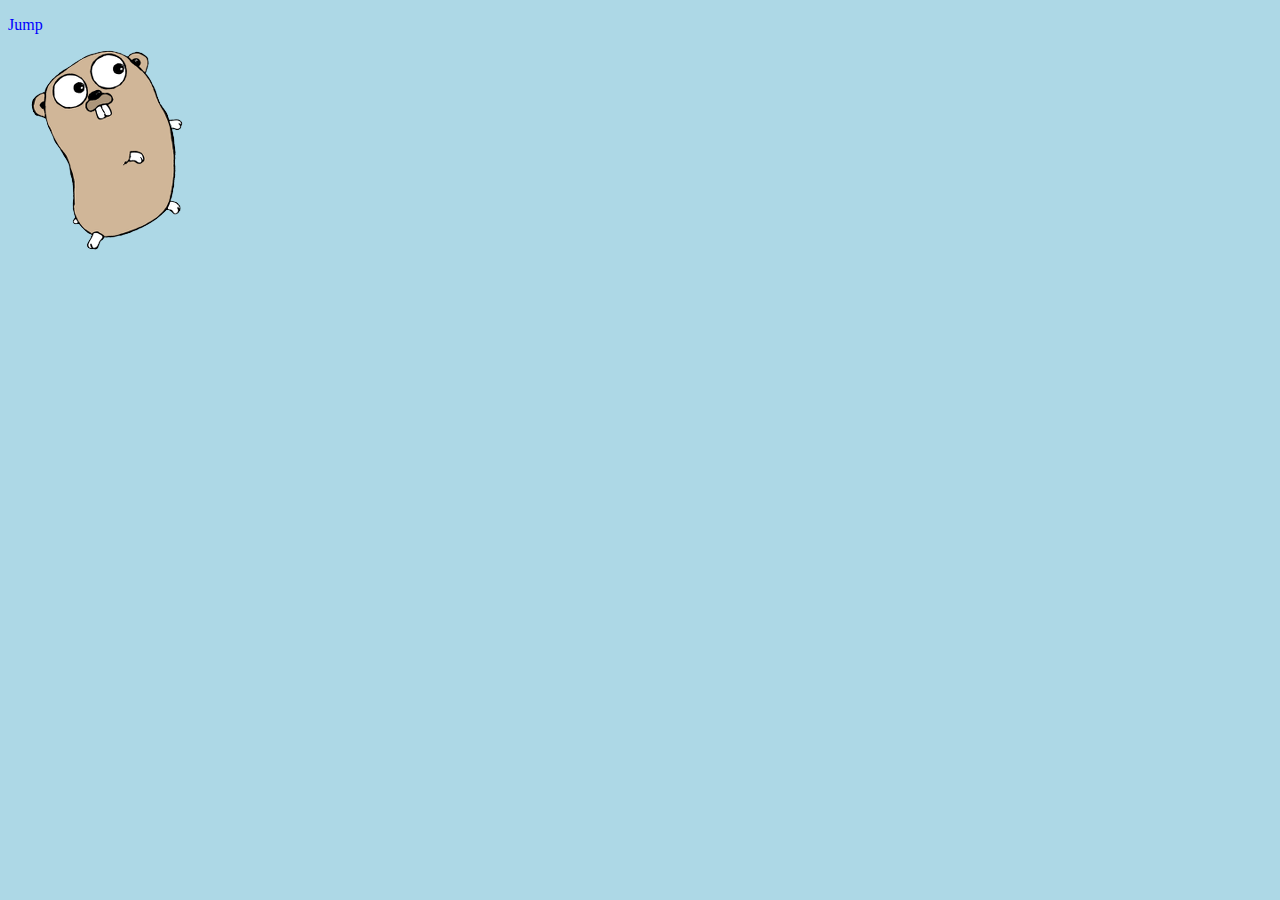
==== web/move/index.html @ df0183bd "Add files via upload" ====
<!DOCTYPE html>
<html>

<head>
    <meta charset="utf-8">
    <meta http-equiv="X-UA-Compatible" content="IE=edge">
    <title>Move</title>
    <meta name="viewport" content="width=device-width, initial-scale=1">
    <link rel="stylesheet" type="text/css" media="screen" href="/web/css/main.css">
    <script type="text/javascript" src="http://ajax.googleapis.com/ajax/libs/jquery/1.7/jquery.min.js"></script>
    <script src="/web/js/main.js"></script>
</head>

<body>
    <div class="text">
        <p>Jump</p>
    </div>
    <div class="field">
        <div class="gopher">
            <img src="/web/img/gopher.png" style="width: 200; height: 300;" />
        </div>
    </div>
</body>

</html>
---- web/css/main.css ----
body {
    background-color: lightblue;
}

.text {
    color: blue;
}

.field {
    position: relative;
    width: 100vw;
    height: 300px;
}

.gopher{
    position: absolute;
}
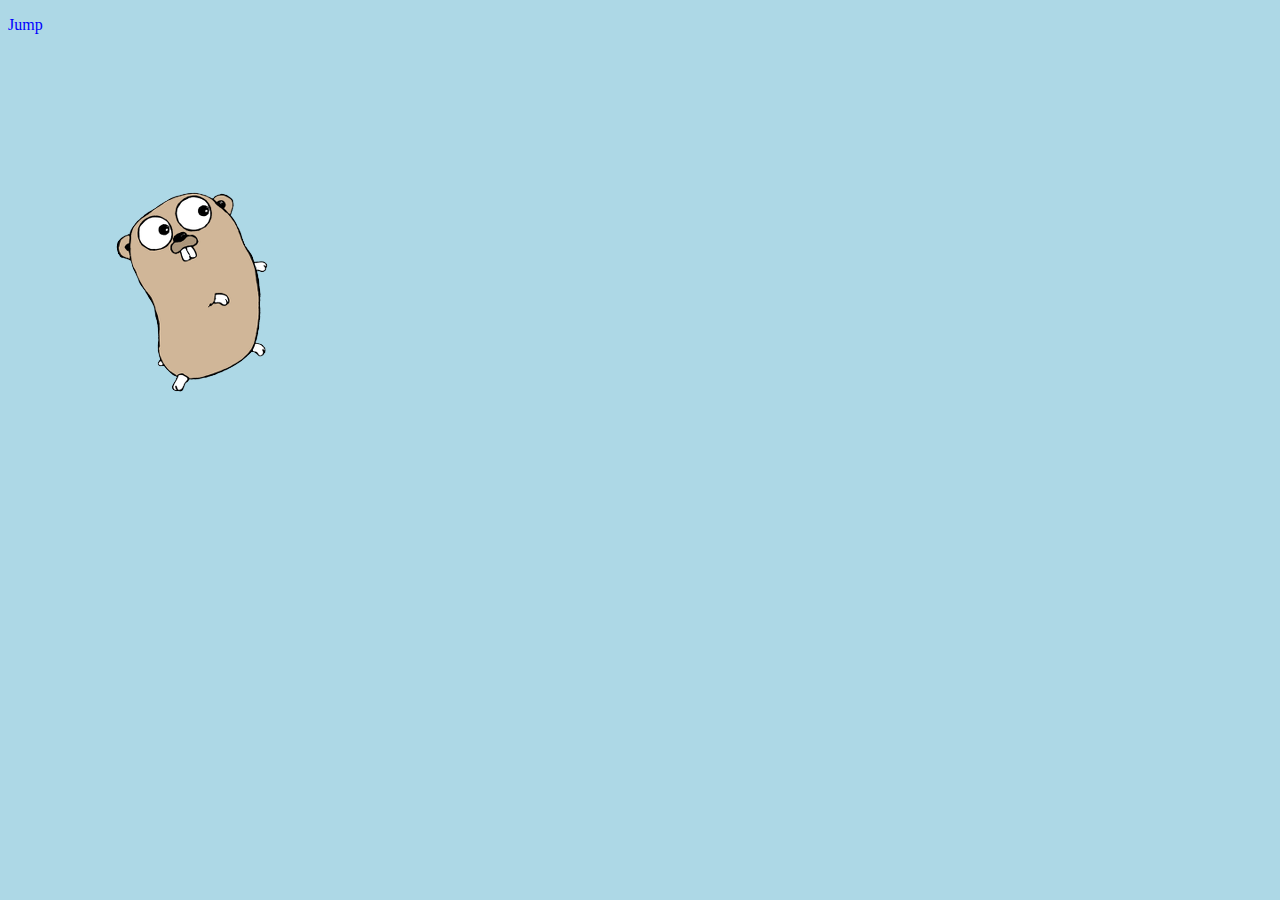
==== commit 4e4b33f2: "Add files via upload" ====
--- a/web/move/index.html
+++ b/web/move/index.html
@@ -4,6 +4,9 @@
 <head>
     <meta charset="utf-8">
     <meta http-equiv="X-UA-Compatible" content="IE=edge">
+    <meta http-equiv="expires" content="0" />
+    <meta http-equiv="Pragma" content="no-cache" />
+    <meta http-equiv="cache-control" content="no-cache" />
     <title>Move</title>
     <meta name="viewport" content="width=device-width, initial-scale=1">
     <link rel="stylesheet" type="text/css" media="screen" href="/web/css/main.css">
--- a/web/css/main.css
+++ b/web/css/main.css
@@ -15,4 +15,13 @@
 
 .gopher{
     position: absolute;
+    animation: hurueru .1s  infinite;
 }
+
+@keyframes hurueru {
+    0% {transform: translate(0px, 0px) rotateZ(0deg)}
+    25% {transform: translate(2px, 2px) rotateZ(1deg)}
+    50% {transform: translate(0px, 2px) rotateZ(0deg)}
+    75% {transform: translate(2px, 0px) rotateZ(-1deg)}
+    100% {transform: translate(0px, 0px) rotateZ(0deg)}
+}
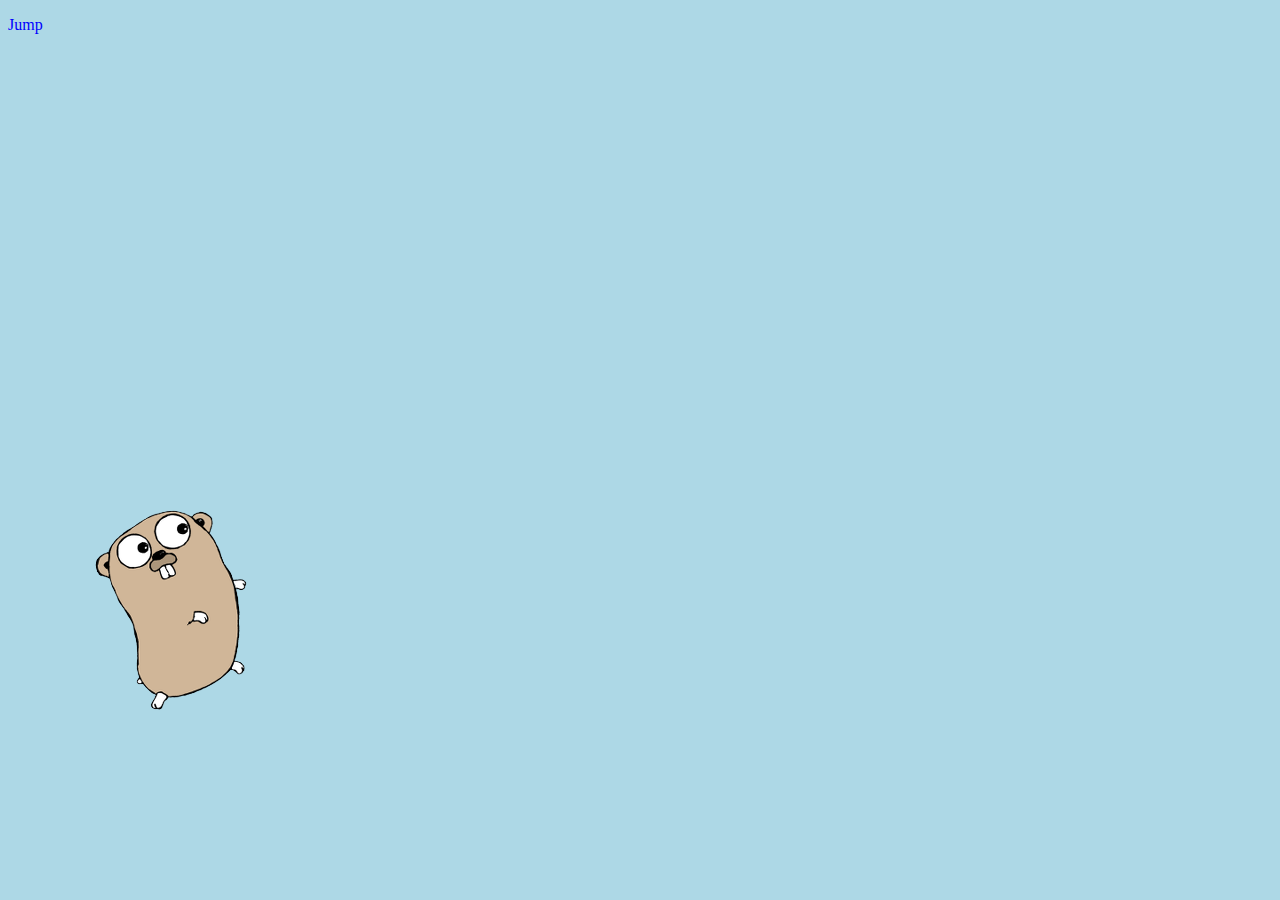
==== commit 7651e527: "Add files via upload" ====
--- a/web/move/index.html
+++ b/web/move/index.html
@@ -20,6 +20,15 @@
     </div>
     <div class="field">
         <div class="gopher">
+
+            <div class="hukidasi" style="position: absolute;
+                text-align: center; display: none;
+                left: 200px; top: 50px; width: 200px; height: 70px;">
+                <p class="hukidasi-text">aaa</p>
+                <img src="/web/img/hukidasi_right.png"
+                    style="position: absolute; left: 0; top: 0; width: 100%; height: 100%;">
+            </div>
+
             <img src="/web/img/gopher.png" style="width: 200; height: 300;" />
         </div>
     </div>
